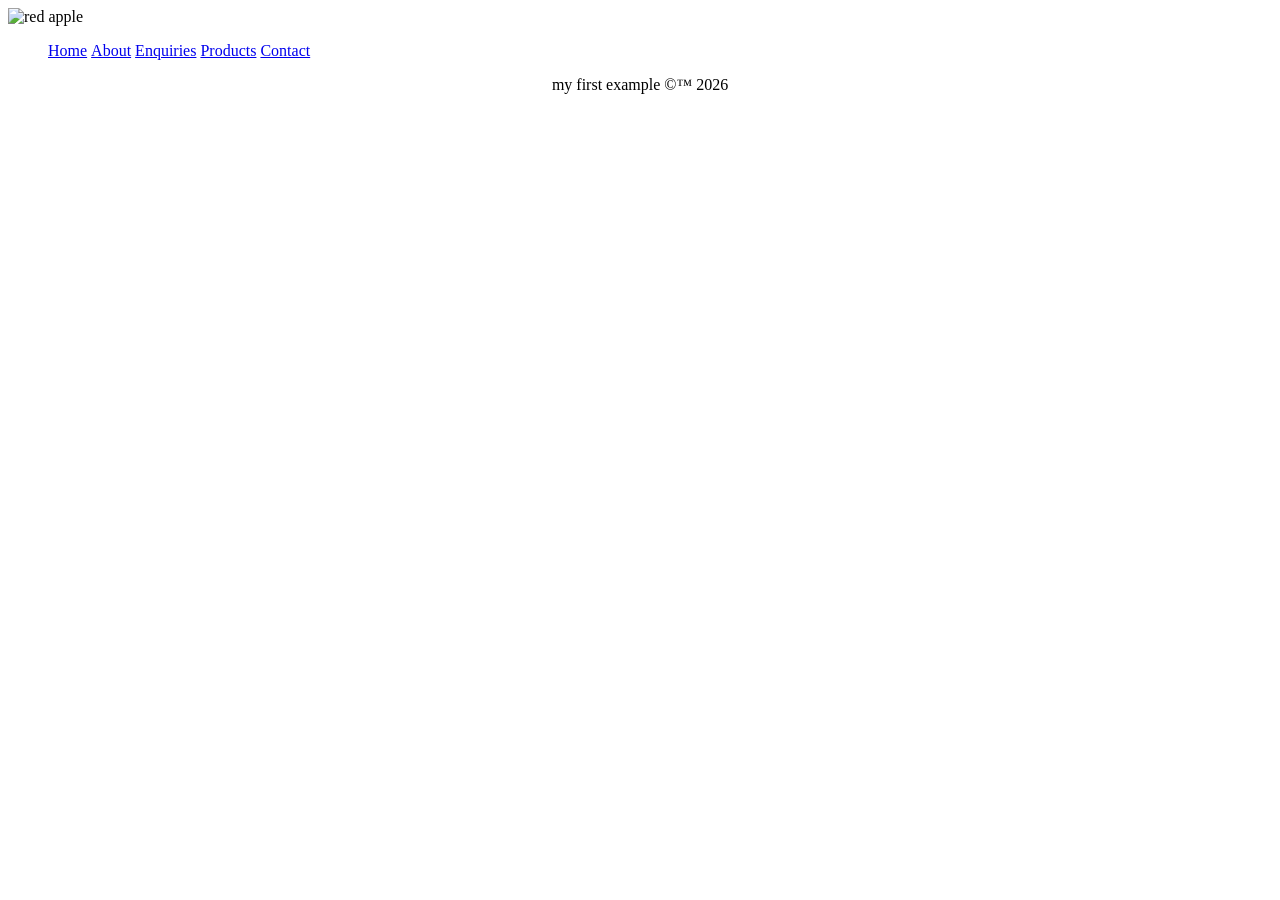
==== index.html @ be1a6170 "Add files via upload" ====
<!DOCTYPE html>
<html lang="en">
<head>
    <meta charset="UTF-8">
    <meta name="viewport" content="width=device-width, initial-scale=1.0">
    <title>Example - Homepage</title>
</head>
<body>
 <header>
    <img src="images/apple.jpg" alt="red apple">
    <nav>
        <ul>
        <li style="display: inline;">
            <a href="index.html">Home</a>
        </li>
        <li style="display: inline;">
            <a href="about.html">About</a>
        </li>
        <li style="display: inline;">
            <a href="enquiries.html">Enquiries</a>
        </li>
        <li style="display: inline;">
            <a href="products.html">Products</a>
        </li>
        <li style="display: inline;"> 
            <a href="contact_us.html">Contact</a>
        </li>
        </ul>
    </nav>
</header> 
<main></main>
<footer>
    <div>
        <p><center>my first example &copy;&trade; 2026</center></p>
    </div>
</footer>  
</body>
</html>
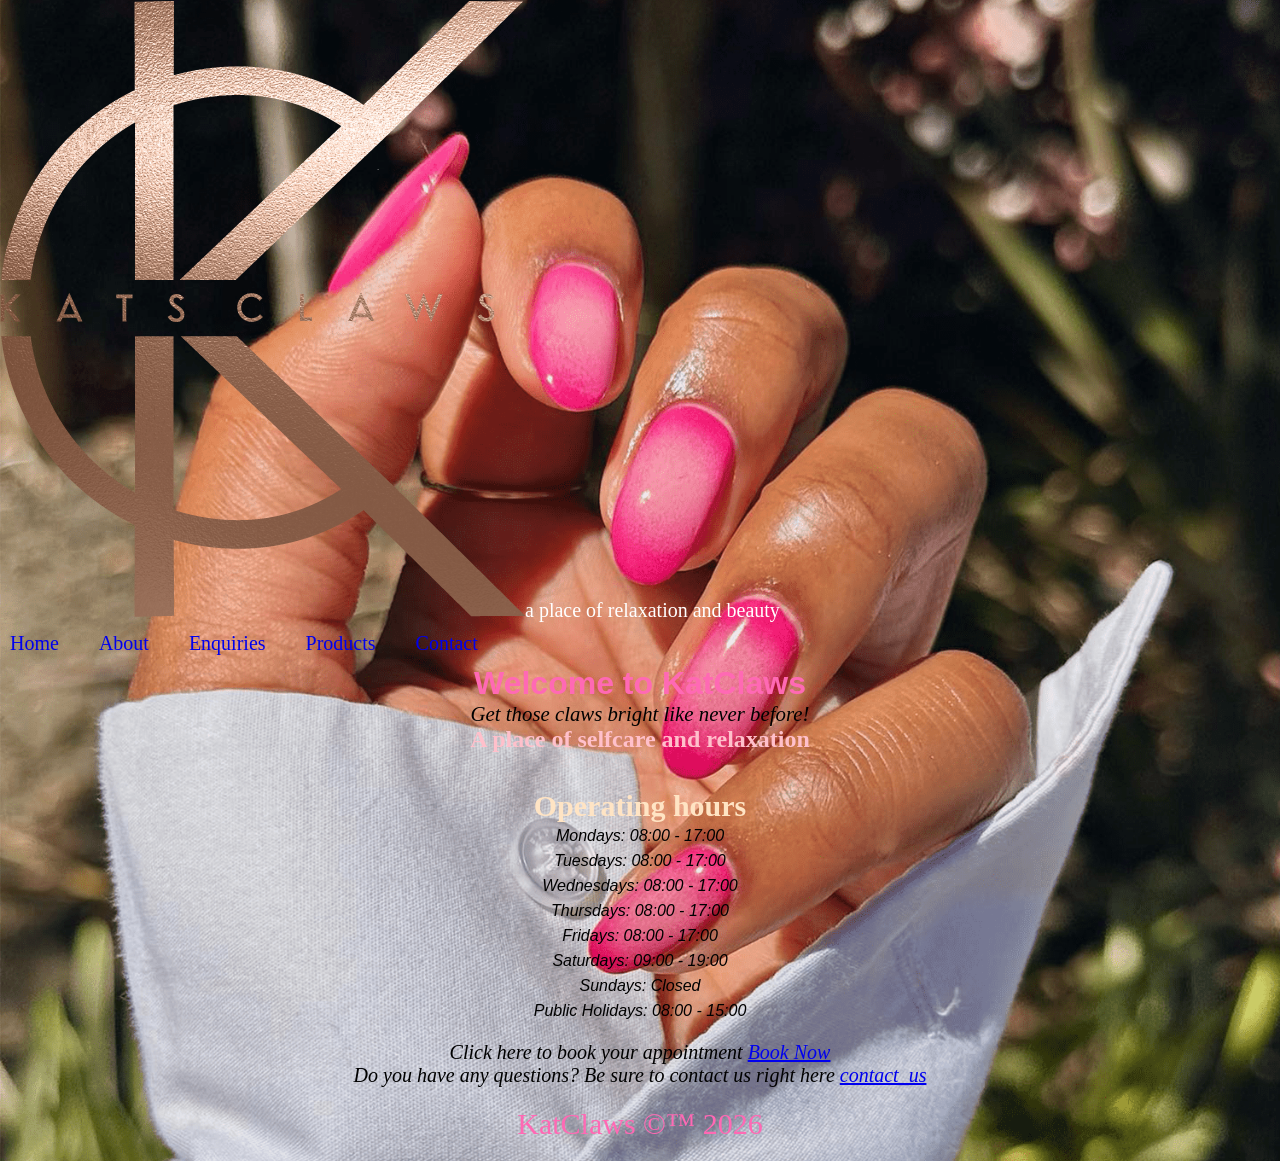
==== commit 9d957776: "Add files via upload" ====
--- a/index.html
+++ b/index.html
@@ -3,35 +3,63 @@
 <head>
     <meta charset="UTF-8">
     <meta name="viewport" content="width=device-width, initial-scale=1.0">
-    <title>Example - Homepage</title>
+
+    <!-- SEO TITLE -->
+    <title>KatClaws | Home</title>
+
+    <!-- SEO DESCRIPTION -->
+    <meta name="description" content="KatClaws is a professional nail salon in Kuruman offering manicure, pedicure, nail art, and beauty services for all ages. Book your appointment online.">
+
+    <!-- SEO KEYWORDS -->
+    <meta name="keywords" content="nail salon Kuruman, manicure, pedicure, nail art, beauty salon South Africa, KatClaws, nails design">
+
+    <link rel="stylesheet" href="css_assets/mystyles.css">
 </head>
-<body>
+    <body>
  <header>
-    <img src="images/apple.jpg" alt="red apple">
+<img src="images/Kats-Claws-Logo.png" alt="KatClaws professional nail salon logo in Kuruman">a place of relaxation and beauty
+    <!--the navigation bar-->
     <nav>
-        <ul>
-        <li style="display: inline;">
-            <a href="index.html">Home</a>
+        <ul class="navigation">
+        <li ><a href="index.html">Home</a></li>
         </li>
-        <li style="display: inline;">
-            <a href="about.html">About</a>
+        <li ><a href="about.html">About</a></li>
         </li>
-        <li style="display: inline;">
-            <a href="enquiries.html">Enquiries</a>
+        <li ><a href="enquiries.html">Enquiries</a>
         </li>
-        <li style="display: inline;">
-            <a href="products.html">Products</a>
+        <li><a href="products.html">Products</a>
         </li>
-        <li style="display: inline;"> 
-            <a href="contact_us.html">Contact</a>
+        <li >  <a href="contact_us.html">Contact</a>
         </li>
         </ul>
     </nav>
 </header> 
-<main></main>
+<main>
+     <!--welcoming  and guiding the user-->
+    <h1 >Welcome to KatClaws</h1>
+   <center><p2 class="main">Get those claws bright like never before!</p2></center>
+   <h2 >A place of selfcare and relaxation</h2>
+   <br>
+    <br>
+    <!--business operating hours-->
+    <h3 > Operating hours</h3>
+        <ul class="main" >
+            <li>Mondays: 08:00 - 17:00</li>
+            <li>Tuesdays: 08:00 - 17:00</li>
+            <li>Wednesdays: 08:00 - 17:00</li>
+            <li>Thursdays: 08:00 - 17:00</li>
+            <li>Fridays: 08:00 - 17:00</li>
+            <li>Saturdays: 09:00 - 19:00</li>
+            <li>Sundays: Closed</li>
+            <li>Public Holidays: 08:00 - 15:00</li>
+        </ul>
+        <br>
+    <p class="main">Click here to book your appointment <a href="contact_us.html">Book Now</a>
+    <p class="main">Do you have any questions? Be sure to contact us right here <a href="enquiries.html">contact_us</a></p>
+</main>
 <footer>
     <div>
-        <p><center>my first example &copy;&trade; 2026</center></p>
+        <p>KatClaws &copy;&trade; 2026</p>
     </div>
 </footer>  
 </body>
--- a/css_assets/mystyles.css
+++ b/css_assets/mystyles.css
@@ -0,0 +1,262 @@
+/*CSS Reset*/
+
+*{
+    margin: 0;
+    padding: 0;
+    box-sizing: border-box;
+}
+textarea {
+    width: 60%;
+    height: 80px;
+    padding: 10px;
+    font-size: 16px;
+    border: 2px solid hotpink;
+    border-radius: 8px;
+}
+#calendar {
+    width: 100%;
+    margin: 20px auto;
+    display: flex;
+    flex-wrap: wrap;
+    justify-content: center;
+    gap: 10px;
+}
+#calendar div {
+    width: 80px;
+    height: 80px;
+    display: flex;
+    align-items: center;
+    justify-content: center;
+    border: 2px solid hotpink;
+    font-weight: bold;
+    font-size: 18px;
+    border-radius: 10px;
+    cursor: pointer;
+    transition: 0.2s;
+}
+
+#calendar div:hover {
+    transform: scale(1.1);
+    background-color: #ffe0f0;
+}
+button {
+    background-color: hotpink;
+    color: white;
+    border: none;
+    padding: 10px;
+    cursor: pointer;
+}
+button {
+    padding: 10px 20px;
+    font-size: 16px;
+    border-radius: 8px;
+}
+
+button:hover {
+    background-color: deeppink;
+}
+/*body*/
+header{
+    color: white;
+    font-size: 20px;
+}
+body {
+    background-image: url("../images/PinkNails.png");
+    background-size: cover;
+    background-position: center;
+}
+/*footer*/
+footer{
+    padding: 20px;
+    text-align: center;
+    font-size: 30px;
+    color: hotpink
+}
+/*typography*/
+h1{
+    color: hotpink ;
+    text-align: center ;
+    font-family: Arial, Helvetica, sans-serif;
+}
+main h2{
+    color:pink;
+    text-align: center;
+}
+h3{
+    text-align: center;
+   color: bisque;
+    font-size: 30px;
+}
+p.main{
+    font-weight: 300;
+    font-size: 20px;
+}
+.p1 {
+    font-size: 20px;
+    line-height: 25px;
+    font-weight: 200;
+    font-family: 'Times New Roman', Times, serif;
+    }
+/*catchy phrase*/
+.main{
+    text-align: center;
+    font-style: italic;
+    font-size: 130%;
+    
+}
+/*navigation*/
+ul.navigation{
+    display: flex;
+    list-style-type: none;
+    gap: 20px;
+}
+ul.navigation a{
+    text-decoration: none;
+    display: block;
+    padding: 10px;
+}
+.navigation :hover{
+    background-color: rgb(230, 186, 226);
+}
+.ul{
+    display: inline-flex;
+}
+/* company operaing hours display*/
+ul.main{
+    display: ruby-base;
+    color:black;
+    font-family: 'Lucida Sans', 'Lucida Sans Regular', 'Lucida Grande', 'Lucida Sans Unicode', Geneva, Verdana, sans-serif;
+    font-size: 16px;
+    line-height: 25px;
+    }
+/*table*/
+.table{ 
+    width: 80%;
+    box-sizing: border-box;
+    border: 1px solid white; 
+    border-spacing: 15px;
+    border-collapse: separate; 
+}
+th, td {
+    padding: 8px;
+    border: 1px solid white   
+}
+tr:hover td{
+    color: aliceblue;
+    transition: none;
+    background-color: plum;
+}
+/*inframe*/
+iframe{
+    pointer-events: auto;
+}
+iframe{
+    width: 50%;
+    height: 200px;
+    border: 0;
+}
+iframe:active{
+    width: 30%;
+    height: 120px;
+    border: 0px;
+} 
+/*responsive media queries*/
+/*tablets */
+@media screen and ( max-width: 768px ){
+.table{
+        width: 95%;
+        border-spacing: 10px;
+      }
+  h1{
+    font-size: 28px;
+  }
+  h3{
+    font-size: 24px;
+  }
+  p.main, p1{
+    font-size: 16px;
+    line-height: 22px;
+  }
+  .navigation{
+    gap: 10px;
+  }
+  iframe{
+    width: 80%;
+    height: auto;
+  }
+}
+/*mobile phones*/
+@media screen and (max-width: 480px) {
+    body{
+        background-color: deeppink;
+    }
+    .table{
+        width: 100%;
+        border-spacing: 5px;
+        display: block;
+        overflow-x: auto;
+    }
+    th, td{
+        padding: 6px;
+        font-size: 12px;
+    }
+    /*vertical navigation on mobile phones*/
+    ul .navigation{
+        flex-direction: column;
+        align-items: center;
+        gap: 5px;
+    }
+    h1{
+        font-size: 24px;
+    }
+    h3{
+        font-size: 20px;
+    }
+    .main{
+        font-size: 100%;
+    }
+    footer{
+        font-size: 14px;
+        padding: 12px;
+    }
+    iframe{
+        width: 100%;
+        height: 250px;
+    }
+    iframe:active{
+        width: 100%;
+        height: 250px;
+    }
+}
+    /*desktop*/
+ @media screen and (min-width: 1024px) {
+     iframe{
+        width: 70%;
+        height: 450px;
+        max-width: 800px;
+        display: block;
+        margin: 0 auto;
+        border-radius: 12px;
+        box-shadow: 0 4px 15px rgba(0,0,0,0.2);
+    }
+iframe:active{
+        width: 70%;
+        height: 450px;
+    }    
+}
+
+    
+
+
+
+
+
+
+
+
+
+
+
+
+
+
